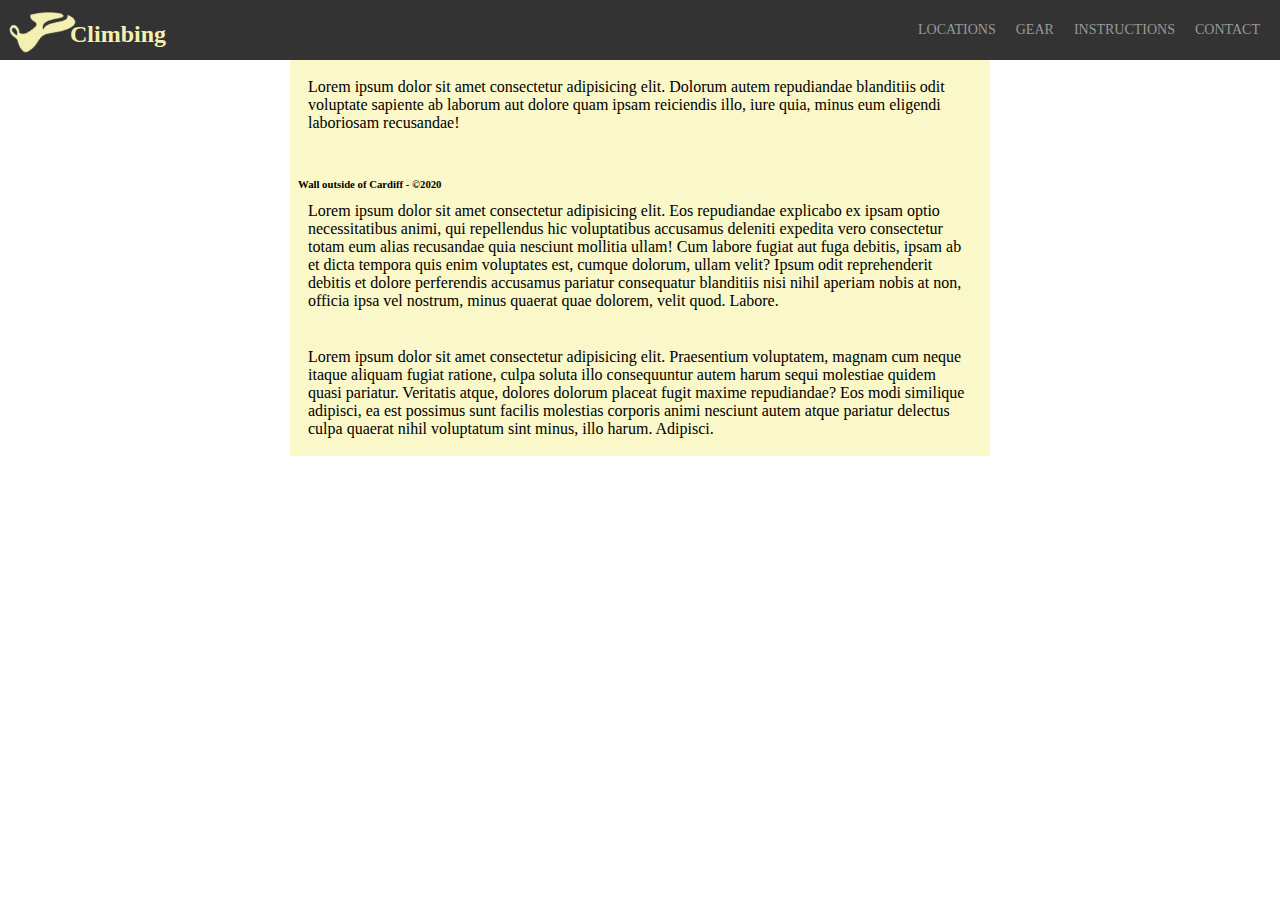
==== index.html @ c249bb31 "first commit" ====
<!DOCTYPE html>
<html lang="en">
	<head>
		<meta charset="UTF-8" />
		<meta name="viewport" content="width=device-width, initial-scale=1.0" />
		<meta http-equiv="X-UA-Compatible" content="ie=edge" />
		<title>Responsive Navigation Bar - W3jar.Com</title>
		<link rel="stylesheet" href="./css/style.css" />
		<script src="./main.js" defer></script>
	</head>
	<body>
		<div class="container">
			<div class="logo">
				<a href="#">
					<img
						src="./img/climbingshoes_sport_escalad_13310.png"
						alt="logo"
					/>
					<h2>Climbing</h2>
				</a>
			</div>
			<div class="navbar">
				<div class="icon-bar" onclick="Show()">
					<i></i>
					<i></i>
					<i></i>
				</div>

				<ul id="nav-lists">
					<li class="close"><span onclick="Hide()">×</span></li>
					<li><a href="#">Locations</a></li>
					<li><a href="#">Gear</a></li>
					<li><a href="#">Instructions</a></li>
					<li><a href="#">Contact</a></li>
				</ul>
			</div>
		</div>
		<main>
			<section class="homeSection">
				<p>
					Lorem ipsum dolor sit amet consectetur adipisicing elit.
					Dolorum autem repudiandae blanditiis odit voluptate sapiente
					ab laborum aut dolore quam ipsam reiciendis illo, iure quia,
					minus eum eligendi laboriosam recusandae!
				</p>
				<br />
				<div class="imageContainer">
					<img
						src="./img/markus-spiske-VQpOgh5R68I-unsplash.jpg"
						alt=""
					/>
					<h6>Wall outside of Cardiff - &copy2020</h6>
				</div>
				<p>
					Lorem ipsum dolor sit amet consectetur adipisicing elit. Eos
					repudiandae explicabo ex ipsam optio necessitatibus animi,
					qui repellendus hic voluptatibus accusamus deleniti expedita
					vero consectetur totam eum alias recusandae quia nesciunt
					mollitia ullam! Cum labore fugiat aut fuga debitis, ipsam ab
					et dicta tempora quis enim voluptates est, cumque dolorum,
					ullam velit? Ipsum odit reprehenderit debitis et dolore
					perferendis accusamus pariatur consequatur blanditiis nisi
					nihil aperiam nobis at non, officia ipsa vel nostrum, minus
					quaerat quae dolorem, velit quod. Labore.
				</p>
				<br />
				<p>
					Lorem ipsum dolor sit amet consectetur adipisicing elit.
					Praesentium voluptatem, magnam cum neque itaque aliquam
					fugiat ratione, culpa soluta illo consequuntur autem harum
					sequi molestiae quidem quasi pariatur. Veritatis atque,
					dolores dolorum placeat fugit maxime repudiandae? Eos modi
					similique adipisci, ea est possimus sunt facilis molestias
					corporis animi nesciunt autem atque pariatur delectus culpa
					quaerat nihil voluptatum sint minus, illo harum. Adipisci.
				</p>
			</section>
		</main>
	</body>
</html>
---- css/style.css ----
*,
*::before,
*::after {
  margin: 0;
  padding: 0;
  box-sizing: border-box;
  -webkit-box-sizing: border-box;
}

.container {
  height: 60px;
  background-color: #333333;
  display: flex;
  flex-wrap: wrap;
  align-items: center;
  overflow: hidden;
}

.container .logo {
  max-width: 250px;
  padding: 0 10px;
  overflow: hidden;
}

.container .logo a {
  display: flex;
  flex-wrap: wrap;
  align-items: center;
  height: 60px;
  text-decoration: none;
}

.container .logo a img {
  transform: rotate(30deg);
  max-width: 100%;
  max-height: 60px;
  padding: 0.2rem;
}

.container .logo a h2 {
  color: #f4f0b1;
  text-decoration: none;
  margin-top: 0.5rem;
}

.container .navbar {
  display: flex;
  flex-wrap: wrap;
  flex: 1;
  justify-content: flex-end;
  padding: 0 10px;
}

.container .navbar ul {
  display: flex;
  flex-wrap: wrap;
  list-style: none;
  margin: 0;
  padding: 0;
}

.container .navbar ul li a {
  text-decoration: none;
  color: #999999;
  font-size: 14px;
  text-transform: uppercase;
  display: block;
  height: 60px;
  line-height: 60px;
  cursor: pointer;
  padding: 0 10px;
}

.container .navbar ul li a:hover {
  color: #ffffff;
  background-color: rgba(23, 23, 23, 0.9);
}

.container .navbar ul .close {
  display: none;
  text-align: right;
  padding: 10px;
}

.container .navbar ul .close span {
  font-size: 40px;
  display: inline-block;
  border: 1px solid #cccccc;
  padding: 0 10px;
  cursor: pointer;
}

.container .navbar .icon-bar {
  padding: 18px 8px;
  width: 50px;
  height: 60px;
  display: none;
  flex-direction: column;
  justify-content: space-between;
  cursor: pointer;
}

.container .navbar .icon-bar i {
  background-color: #ffffff;
  height: 2px;
}

@media only screen and (max-width: 650px) {
  .container {
    justify-content: space-between;
  }
  .container .logo {
    flex: 1;
  }
  .container .navbar {
    flex: 0;
  }
  .container .navbar ul {
    flex-wrap: nowrap;
    position: fixed;
    left: 100%;
    flex-direction: column;
    background: #ffffff;
    width: 100%;
    height: 100%;
    overflow: auto;
    transition: left 0.3s;
  }
  .container .navbar ul li a {
    padding: 10px;
    font-size: 16px;
    height: auto;
    line-height: normal;
    color: #555555;
  }
  .container .navbar ul .close {
    display: block;
  }
  .container .navbar .icon-bar {
    display: flex;
  }
  .container .navbar ._Menus-show {
    left: 0;
  }
}

main .homeSection {
  max-width: 700px;
  margin: 0 auto;
  background: #faf7c8;
  padding: 0.5rem;
}

main .homeSection p {
  padding: 10px;
}

main .homeSection .imageContainer {
  display: inline-block;
  margin: 0 auto;
}

main .homeSection .imageContainer img {
  margin: 0 auto;
  max-width: 100%;
  object-fit: cover;
  padding: 0 2rem;
}

main .homeSection .imageContainer h6 {
  text-align: right;
  margin-right: 2.5rem;
}
/*# sourceMappingURL=style.css.map */
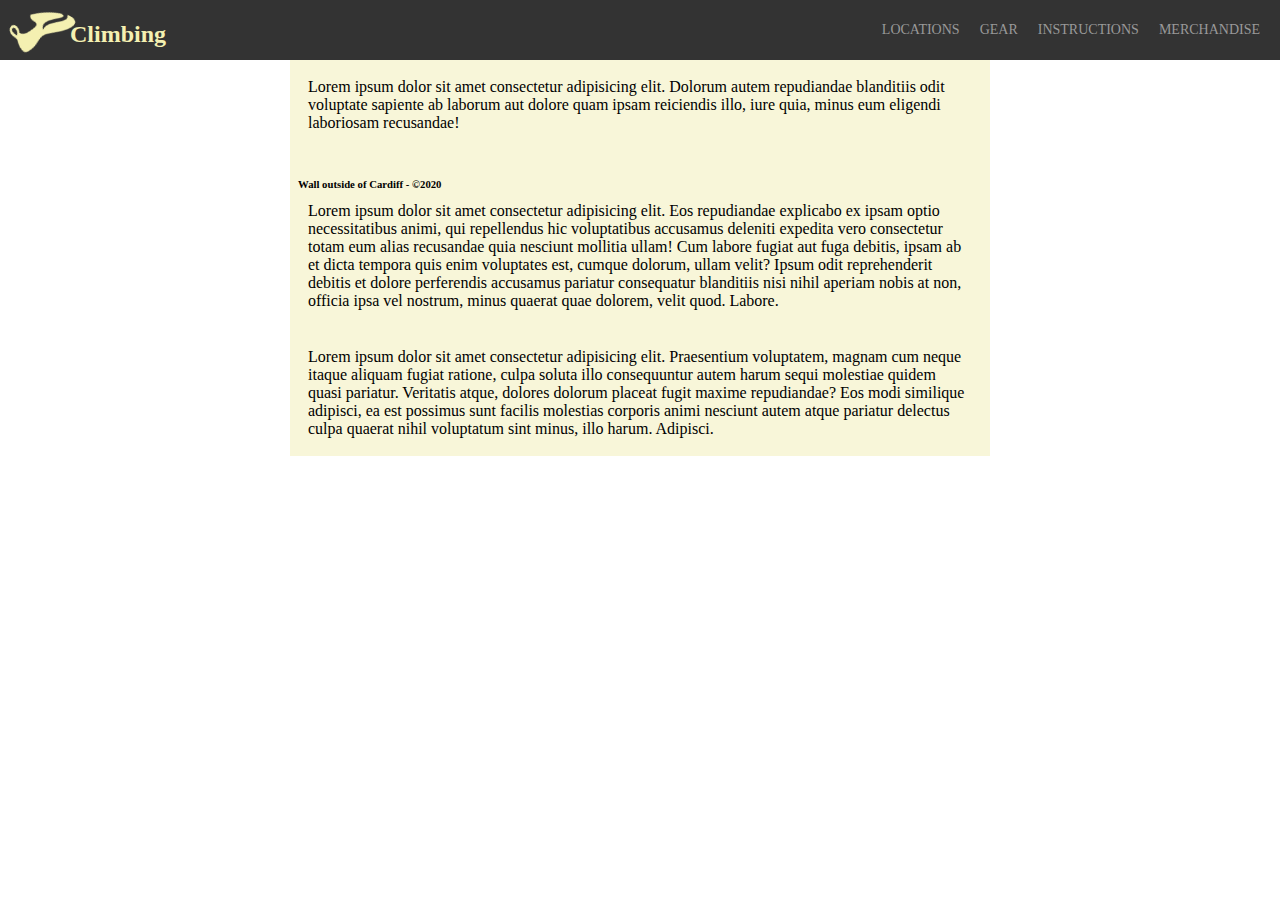
==== commit e3400340: "home n locations" ====
--- a/index.html
+++ b/index.html
@@ -11,7 +11,7 @@
 	<body>
 		<div class="container">
 			<div class="logo">
-				<a href="#">
+				<a href="index.html">
 					<img
 						src="./img/climbingshoes_sport_escalad_13310.png"
 						alt="logo"
@@ -28,10 +28,10 @@
 
 				<ul id="nav-lists">
 					<li class="close"><span onclick="Hide()">×</span></li>
-					<li><a href="#">Locations</a></li>
+					<li><a href="locations.html">Locations</a></li>
 					<li><a href="#">Gear</a></li>
 					<li><a href="#">Instructions</a></li>
-					<li><a href="#">Contact</a></li>
+					<li><a href="#">Merchandise</a></li>
 				</ul>
 			</div>
 		</div>
--- a/css/style.css
+++ b/css/style.css
@@ -147,7 +147,7 @@
 main .homeSection {
   max-width: 700px;
   margin: 0 auto;
-  background: #faf7c8;
+  background: #f8f6d9;
   padding: 0.5rem;
 }
 
@@ -171,4 +171,32 @@
   text-align: right;
   margin-right: 2.5rem;
 }
+
+main .locationsSection {
+  max-width: 700px;
+  margin: 0 auto;
+  background: #f8f6d9;
+  padding: 0.5rem;
+  display: flex;
+  flex-direction: column;
+  align-items: center;
+}
+
+main .locationsSection h2 {
+  padding: 1rem;
+}
+
+main .locationsSection div {
+  max-width: 600px;
+}
+
+main .locationsSection iframe {
+  justify-self: center;
+  align-self: center;
+}
+
+main .locationsSection h6 {
+  padding: 0.5rem 0rem 1.5rem 1rem;
+  font-size: 0.9rem;
+}
 /*# sourceMappingURL=style.css.map */